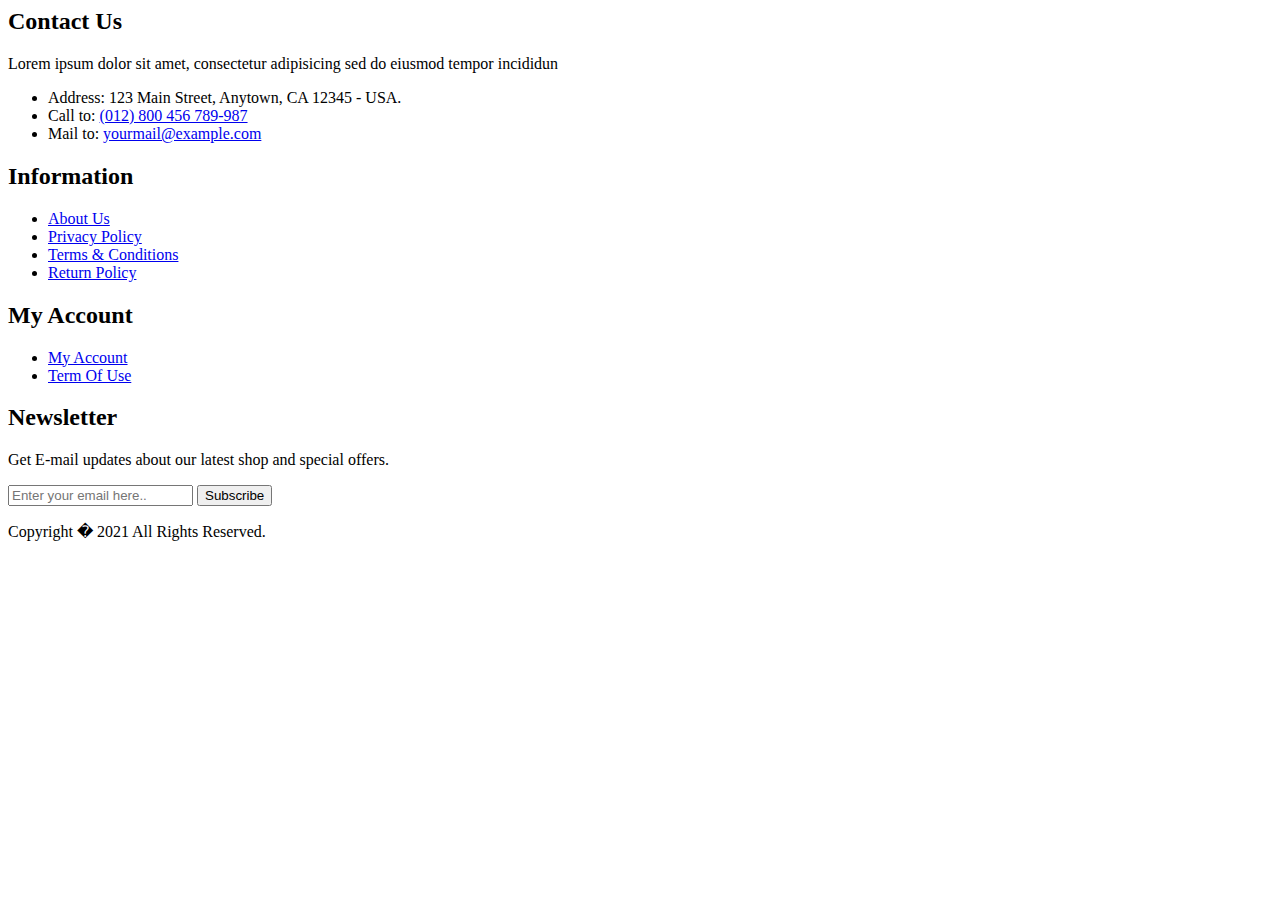
==== src/main/resources/templates/footer.html @ 3cc0114c "new project" ====
<html xmlns:th="http://www.thymleaf.org">
<body>
<div id="foot" th:fragment="foot">
    <!-- Footer Section Start -->
    <footer class="section footer-section" th:fragment="foot">
        <!-- Footer Top Start -->
        <div class="footer-top section-padding">
            <div class="container">
                <div class="row mb-n10">
                    <div class="col-12 col-sm-6 col-lg-4 col-xl-4 mb-10" data-aos="fade-up" data-aos-delay="200">
                        <div class="single-footer-widget">
                            <h2 class="widget-title">Contact Us</h2>
                            <p class="desc-content">Lorem ipsum dolor sit amet, consectetur adipisicing sed do eiusmod
                                tempor incididun</p>
                            <!-- Contact Address Start -->
                            <ul class="widget-address">
                                <li><span>Address: </span> 123 Main Street, Anytown, CA 12345 - USA.</li>
                                <li><span>Call to: </span> <a href="#"> (012) 800 456 789-987</a></li>
                                <li><span>Mail to: </span> <a href="#"> yourmail@example.com</a></li>
                            </ul>
                            <!-- Contact Address End -->
                        </div>
                    </div>
                    <div class="col-12 col-sm-6 col-lg-2 col-xl-2 mb-10" data-aos="fade-up" data-aos-delay="300">
                        <div class="single-footer-widget">
                            <h2 class="widget-title">Information</h2>
                            <ul class="widget-list">
                                <li><a href="about.html">About Us</a></li>
                                <li><a href="about.html">Privacy Policy</a></li>
                                <li><a href="about.html">Terms & Conditions</a></li>
                                <li><a href="about.html">Return Policy</a></li>
                            </ul>
                        </div>
                    </div>
                    <div class="col-12 col-sm-6 col-lg-2 col-xl-2 mb-10" data-aos="fade-up" data-aos-delay="400">
                        <div class="single-footer-widget aos-init aos-animate">
                            <h2 class="widget-title">My Account</h2>
                            <ul class="widget-list">
                                <li><a href="account.html">My Account</a></li>
                                <li><a href="contact.html">Term Of Use</a></li>
                            </ul>
                        </div>
                    </div>
                    <div class="col-12 col-sm-6 col-lg-4 col-xl-4 mb-10" data-aos="fade-up" data-aos-delay="500">
                        <div class="single-footer-widget">
                            <h2 class="widget-title">Newsletter</h2>
                            <div class="widget-body">
                                <p class="desc-content mb-0">Get E-mail updates about our latest shop and special
                                    offers.</p>

                                <!-- Newsletter Form Start -->
                                <div class="newsletter-form-wrap pt-4">
                                    <form id="mc-form" class="mc-form">
                                        <input type="email" id="mc-email" class="form-control email-box mb-4"
                                            placeholder="Enter your email here.." name="EMAIL">
                                        <button id="mc-submit" class="newsletter-btn btn btn-primary btn-hover-dark"
                                            type="submit">Subscribe</button>
                                    </form>
                                    <!-- mailchimp-alerts Start -->
                                    <div class="mailchimp-alerts text-centre">
                                        <div class="mailchimp-submitting"></div><!-- mailchimp-submitting end -->
                                        <div class="mailchimp-success text-success"></div><!-- mailchimp-success end -->
                                        <div class="mailchimp-error text-danger"></div><!-- mailchimp-error end -->
                                    </div>
                                    <!-- mailchimp-alerts end -->
                                </div>
                                <!-- Newsletter Form End -->

                            </div>
                        </div>
                    </div>
                </div>
            </div>
        </div>
        <!-- Footer Top End -->

        <!-- Footer Bottom Start -->
        <div class="footer-bottom">
            <div class="container">
                <div class="row align-items-center">
                    <div class="col-12 text-center">
                        <div class="copyright-content">
                            <p class="mb-0">Copyright � 2021 All Rights
                                Reserved.</p>
                        </div>
                    </div>
                </div>
            </div>
        </div>
        <!-- Footer Bottom End -->
    </footer>
    <!-- Footer Section End -->

    <!-- Scroll Top Start -->
    <a href="#" class="scroll-top" id="scroll-top">
        <i class="arrow-top fa fa-long-arrow-up"></i>
        <i class="arrow-bottom fa fa-long-arrow-up"></i>
    </a>
    <!-- Scroll Top End -->
    <!-- Use the minified version files listed below for better performance and remove the files listed above -->


    <script src="js/vendor.min.js"></script>
    <script src="js/plugins.min.js"></script>



    <!--Main JS-->
    <script src="js/main.js"></script>
</div>
 
</body>
</html>
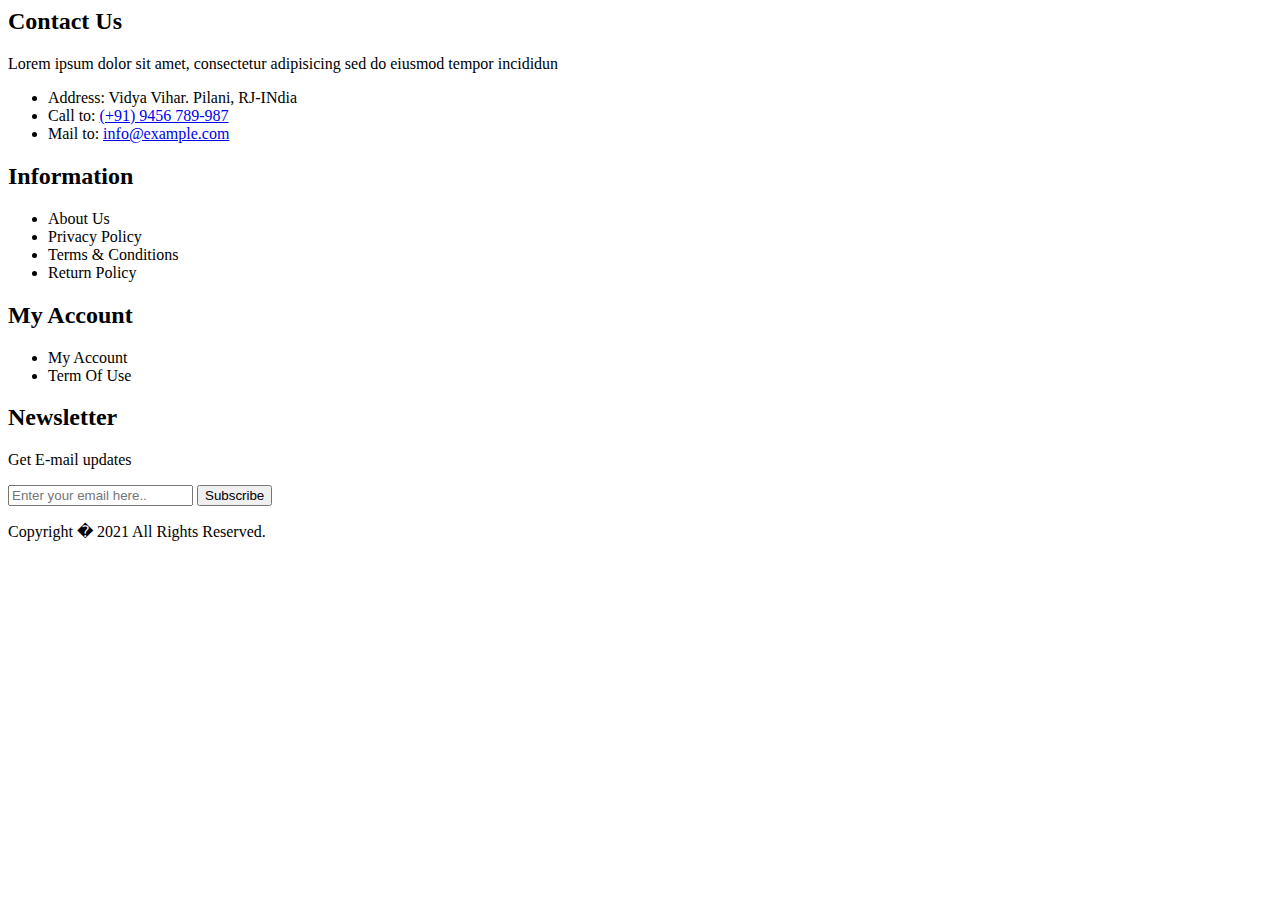
==== commit f74d4932: "Final For Submit" ====
--- a/src/main/resources/templates/footer.html
+++ b/src/main/resources/templates/footer.html
@@ -14,9 +14,9 @@
                                 tempor incididun</p>
                             <!-- Contact Address Start -->
                             <ul class="widget-address">
-                                <li><span>Address: </span> 123 Main Street, Anytown, CA 12345 - USA.</li>
-                                <li><span>Call to: </span> <a href="#"> (012) 800 456 789-987</a></li>
-                                <li><span>Mail to: </span> <a href="#"> yourmail@example.com</a></li>
+                                <li><span>Address: </span> Vidya Vihar. Pilani, RJ-INdia</li>
+                                <li><span>Call to: </span> <a href="#"> (+91) 9456 789-987</a></li>
+                                <li><span>Mail to: </span> <a href="#"> info@example.com</a></li>
                             </ul>
                             <!-- Contact Address End -->
                         </div>
@@ -25,10 +25,10 @@
                         <div class="single-footer-widget">
                             <h2 class="widget-title">Information</h2>
                             <ul class="widget-list">
-                                <li><a href="about.html">About Us</a></li>
-                                <li><a href="about.html">Privacy Policy</a></li>
-                                <li><a href="about.html">Terms & Conditions</a></li>
-                                <li><a href="about.html">Return Policy</a></li>
+                                <li><a th:href="@{/about}">About Us</a></li>
+                                <li><a th:href="@{/about}">Privacy Policy</a></li>
+                                <li><a th:href="@{/about}">Terms & Conditions</a></li>
+                                <li><a th:href="@{/about}">Return Policy</a></li>
                             </ul>
                         </div>
                     </div>
@@ -36,8 +36,8 @@
                         <div class="single-footer-widget aos-init aos-animate">
                             <h2 class="widget-title">My Account</h2>
                             <ul class="widget-list">
-                                <li><a href="account.html">My Account</a></li>
-                                <li><a href="contact.html">Term Of Use</a></li>
+                                <li><a  th:href="${#authorization.expression('isAuthenticated()')} ? '/myaccount':'/login'" >My Account</a></li>
+                                <li><a th:href="@{/contact}">Term Of Use</a></li>
                             </ul>
                         </div>
                     </div>
@@ -45,8 +45,7 @@
                         <div class="single-footer-widget">
                             <h2 class="widget-title">Newsletter</h2>
                             <div class="widget-body">
-                                <p class="desc-content mb-0">Get E-mail updates about our latest shop and special
-                                    offers.</p>
+                                <p class="desc-content mb-0">Get E-mail updates</p>
 
                                 <!-- Newsletter Form Start -->
                                 <div class="newsletter-form-wrap pt-4">
